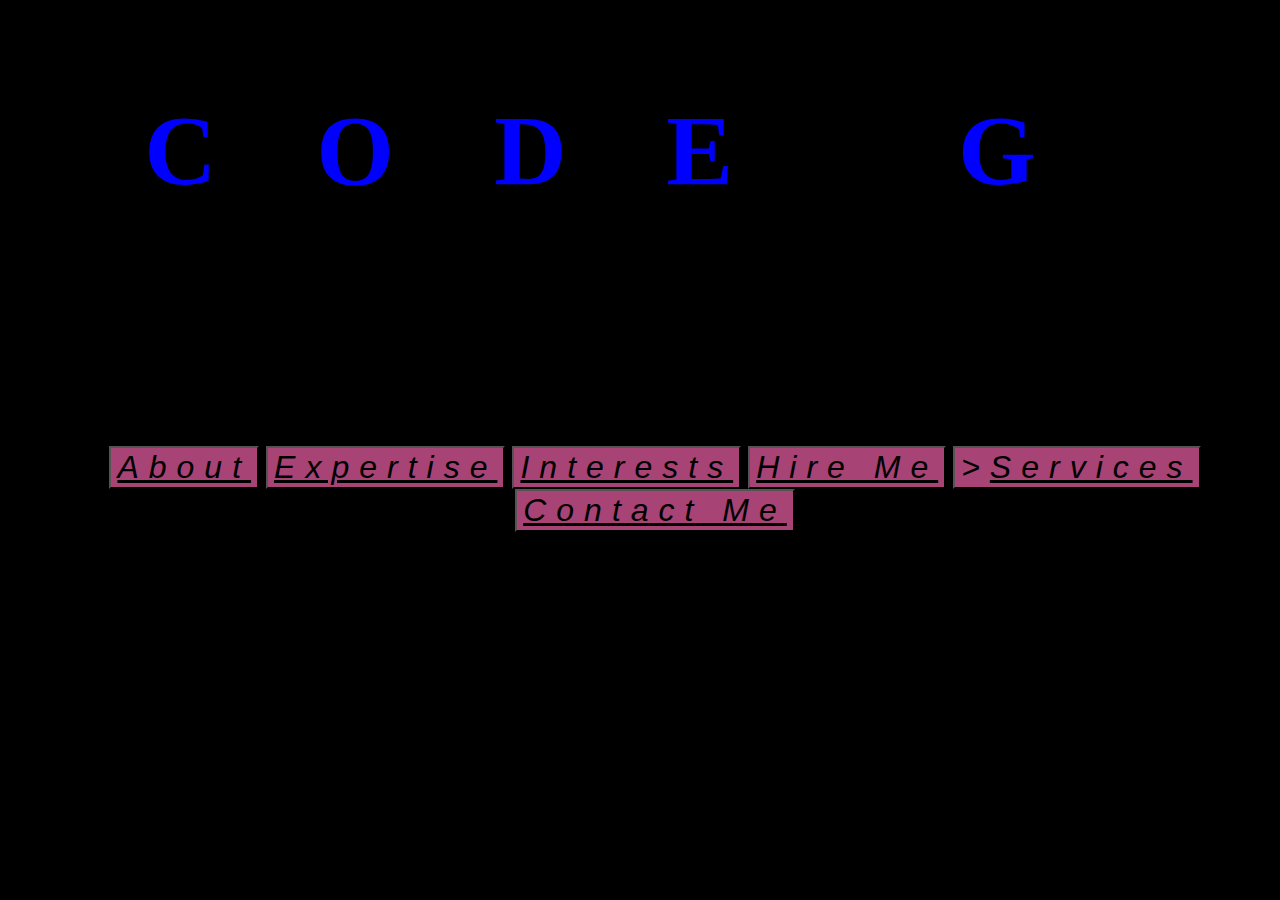
==== index.html @ 232d3d13 "submitted project" ====
<!DOCTYPE html>
<html lang="en">
    <head>
        <link rel="stylesheet" href="style.css">
        <title>codewithglenn</title>
    </head>
    <body>
        <div class="container">
            <img src="images/logo.jpg" alt="" class="logo">
            <h1>CODE G</h1>
            <div>
                <p>You Can Reach Out To Me If You Need Any Web Related Services</p>
                <p><bold>Code Into The Future!</bold></p>
                <h3>Get Yourself A Good WebSite/APP !</h3>
            </div>
            <div id="me">
                <nav>
                    <button><a href="about.html">About</a></button>
                    <button><a href="expertise.html">Expertise</a></button>
                    <button><a href="interest.html">Interests</a></button>
                    <button><a href="">Hire Me</a></button>
                    <button>><a href="">Services</a></button>
                    <button><a href="contact.html">Contact Me</a></button>
                </nav>
                <p>What Are You Waiting For!
                    <a href=""><span>Get In Touch</span></a></p>
            </div>
            <script src="script.js"></script></div>
    </body>
</html>
---- style.css ----
html { 
    background: url(images/pexels-hasan-albari-1229861.jpg) no-repeat center center fixed; 
    -webkit-background-size: cover;
    -moz-background-size: cover;
    -o-background-size: cover;
    background-size: cover;
    background-color: black;
  }
body {
    text-align: center;
    box-sizing: border-box;
}
h1 {
    text-align: center;
    color: blue;
    font-size: 100px;
    letter-spacing: 100px;
}
button {
   background-color: rgb(167, 67, 117);
   font-family: 'Gill Sans', 'Gill Sans MT', Calibri, 'Trebuchet MS', sans-serif;
   text-decoration: black;
   letter-spacing: 10px;
   font-size: xx-large;
   font-weight: 200;
   font-style: italic;
}
h3 {
   font-family: Georgia, 'Times New Roman', Times, serif;
   padding-left: 10px;
   padding-right: 30px;
   padding-top: 10px;
   color: black;
   letter-spacing: 10px;
   font-size: xx-large;
   font-style: italic;
}
nav {
    float: center;
    margin-left: 30px;
    display: block;
    text-align: center;
    letter-spacing: 3px;
    color: black;
}
a {
    font-size: xx-large;
    color: black;
}
.logo {
    width: 30px;
    cursor: pointer;

}
p {
    letter-spacing: 10px;
    font-size: large;
    font-weight: 200;
    font-style: normal;
    color: black;
}
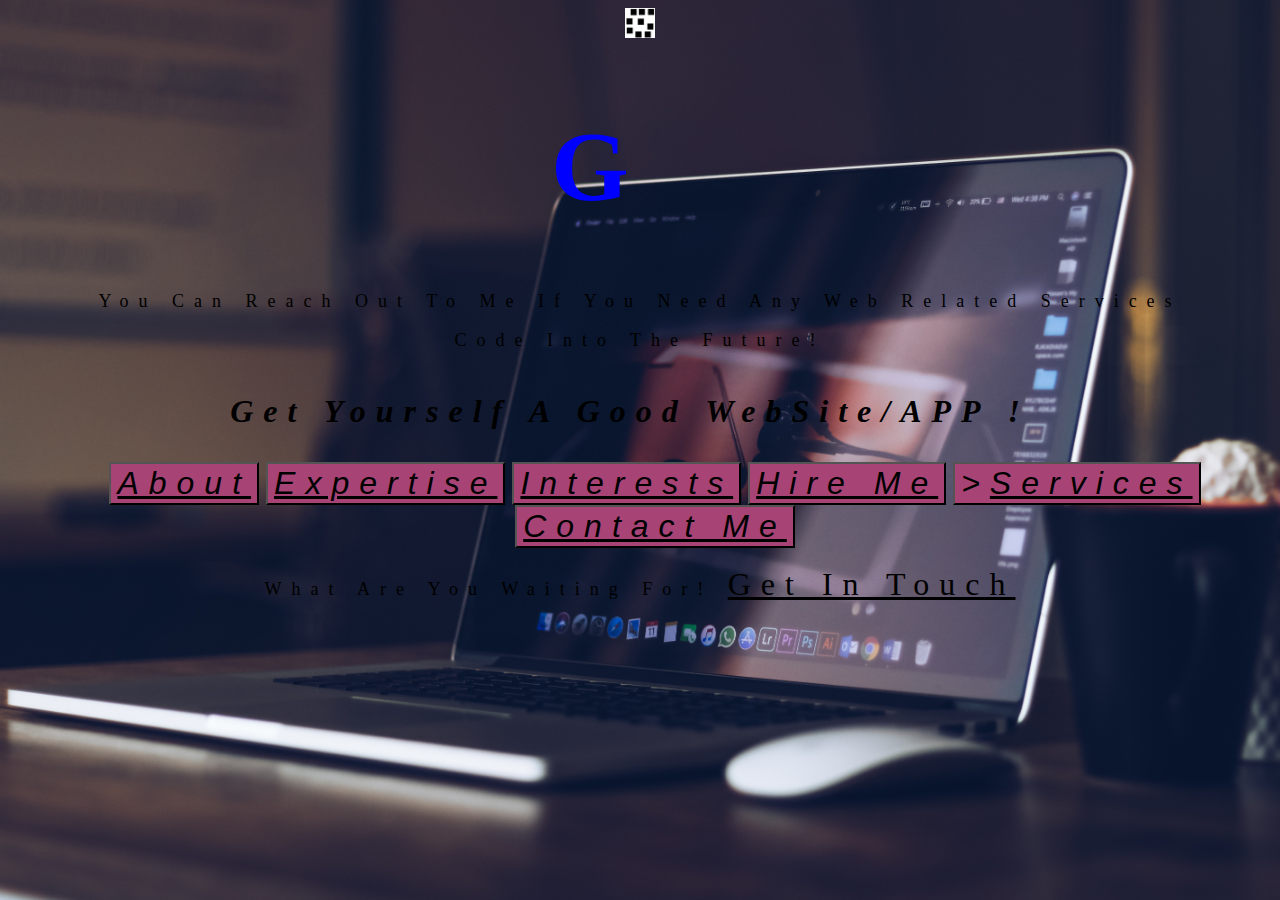
==== commit 60dc3d8b: "push README.md content, update index.html" ====
--- a/index.html
+++ b/index.html
@@ -7,7 +7,7 @@
     <body>
         <div class="container">
             <img src="images/logo.jpg" alt="" class="logo">
-            <h1>CODE G</h1>
+            <h1>G</h1>
             <div>
                 <p>You Can Reach Out To Me If You Need Any Web Related Services</p>
                 <p><bold>Code Into The Future!</bold></p>
